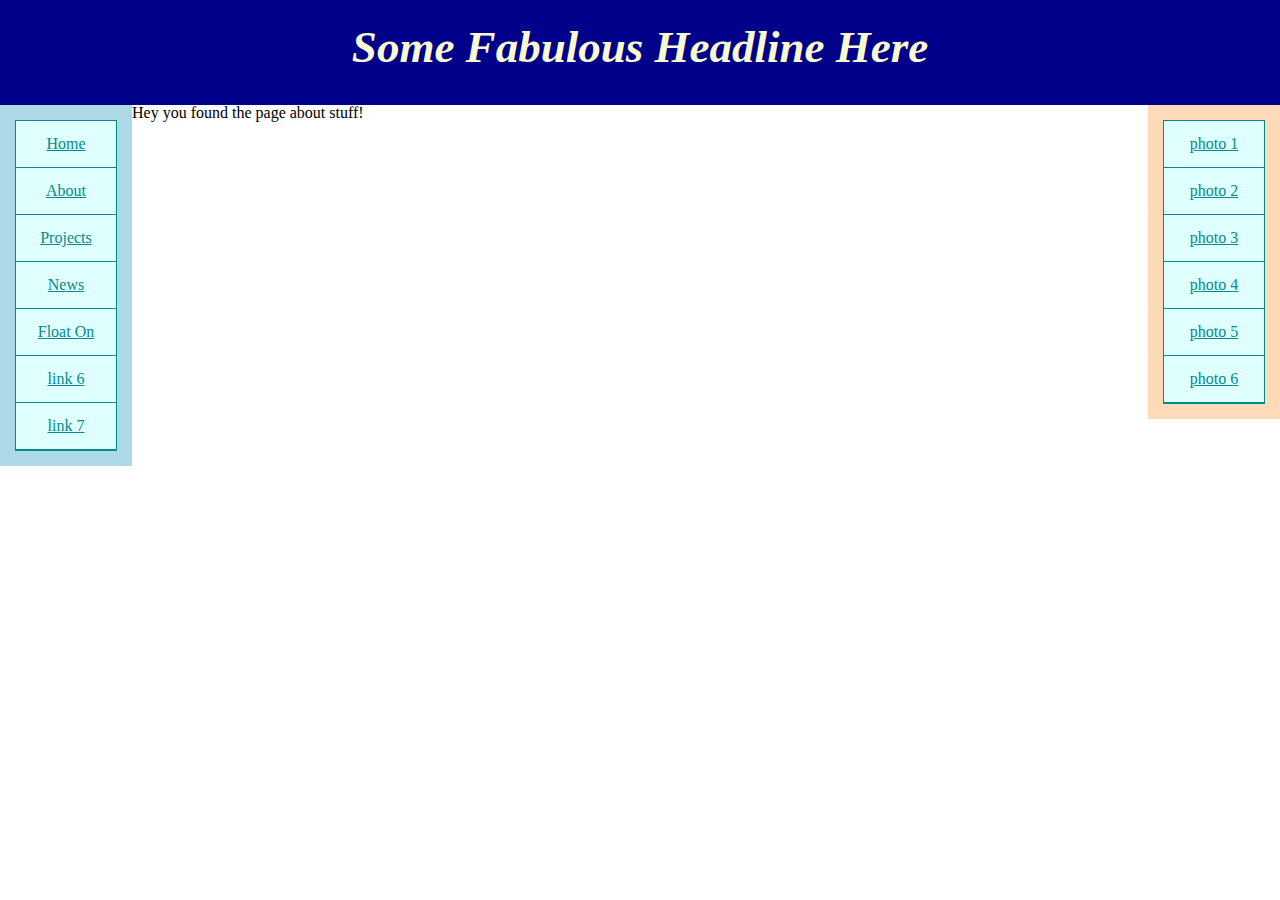
==== about.html @ f056abb1 "about.html page" ====
<!DOCTYPE html>
<html lang="en">

<head>
  <meta charset="utf-8" />
  <title>Mockup Assignment</title>
   <link rel="stylesheet" type="text/css" href="styles/meyer-reset.css">
  
  <link rel="stylesheet" type="text/css" href="styles/stylesheet.css">
</head>

<body>
  <article class="content-wrapper"><!-- content wrapper that encompases all my code so I cn center it on the page. -->
    
    
      <header><!-- headline and main nav -->
        <!-- header with an h1 -->
    <h1>Some Fabulous Headline Here</h1>
    
    <nav class="main-nav">
       <ul>
        <li><a href="index.html">Home</a></li>
        <li><a href="about.html">About</a></li>
        <li><a href="#">Projects</a></li>
        <li><a href="#">News</a></li>
        <li><a href="#">Float On</a></li>
        <li><a href="#">link 6</a></li>
        <li><a href="#">link 7</a></li>
      
      </ul>
    </nav>
    </header>
    
    <!-- Aside that contains an ul  with (a) tags going to new page-->
    
    <aside>
      <nav>
       <ul class="side-nav">
        <li><a href="#">photo 1</a></li>
        <li><a href="#">photo 2</a></li>
        <li><a href="#">photo 3</a></li>
        <li><a href="#">photo 4</a></li>
        <li><a href="#">photo 5</a></li>
        <li><a href="#">photo 6</a></li>
      
      </ul>
    </nav>
    </aside>
     <p> Hey you found the page about stuff!
    </p>
    
  
  
  </article>
  <!-- Footer with three images -->
  
  <footer>
    
    
    </footer>


</body>

</html>

  <!-- headline and main nav -->

  <!-- left bar with list of photos -->

  <!-- main area with photo and text -->

  <!-- footer with social media links -->

<!-- content wrapper that encompasses all my code so I can center it on the page -->
<!-- Header with an h1 -->
<!-- Nav with unordered list -->
<!-- Aside that contains an ul  with (a) tags going to new page-->
<!-- Article or section for gray area with a fig and figcaption -->
<!-- Footer with three images with links to those websites-->
---- styles/stylesheet.css ----
body {
   /* Change my background, and set global font family.*/
  
}

.content-wrapper { /* Center on page, set width */
}
header h1{
  /* make bigger and color, Change our font family to a sans serif. */
  font-size: 45px;
  font-family: Verdana;
  font-style: oblique;
  text-align: center;
  color: lightgoldenrodyellow;
  float: none;
  background-color: darkblue;
  padding-left: 25px;
  padding-right: 25px;
  padding-top: 25px;
  padding-bottom: 35px;
  
}

nav.main-nav {
  /* Change background color, remove bullets, border on each individual nav element, float the links, center our content within the links, width on links, font color, font change family*/
 
  background: lightblue;
  font-family: cursive;
  float:left;
  padding: 15px;
  border: 5px;
  line-height: 30px;
  
}
.main-nav ul {
  
  list-style-image: none;
  margin: 0;
  padding: 0;
  width: 100px;
  background-color: lightcyan;
  border: 1px solid darkcyan;
}

li a {
  display: block;
  color: darkcyan;
  padding: 8px 16px;
  text-decoration: underline;
  
}
li {
  text-align: center;
  border-bottom: 1px solid darkcyan;
}

aside {
  /*clear float, background color, float, font color */
  background: peachpuff;
  font-family: cursive;
  float: right;
  padding: 15px;
  border: 5px;
  line-height: 30px;
  
}

aside ul {
  /* clear both, links? */
  list-style-image: none;
  margin: 0;
  padding: 0;
  width: 100px;
  background-color: lightcyan;
  border: 1px solid darkcyan;
}

li a {
  display: block;
  color: darkcyan;
  padding: 8px 16px;
  text-decoration: underline;
}

li {
  text-align: center;
  border-bottom: 1px solid darkcyan;
  
}

article {
  
  /* background-color, float to the right?, font size*/

}

figure { 
  /* we want to center that using margin:auto, size of font */
}

footer {
  /* float the images, create links, center-links */
}
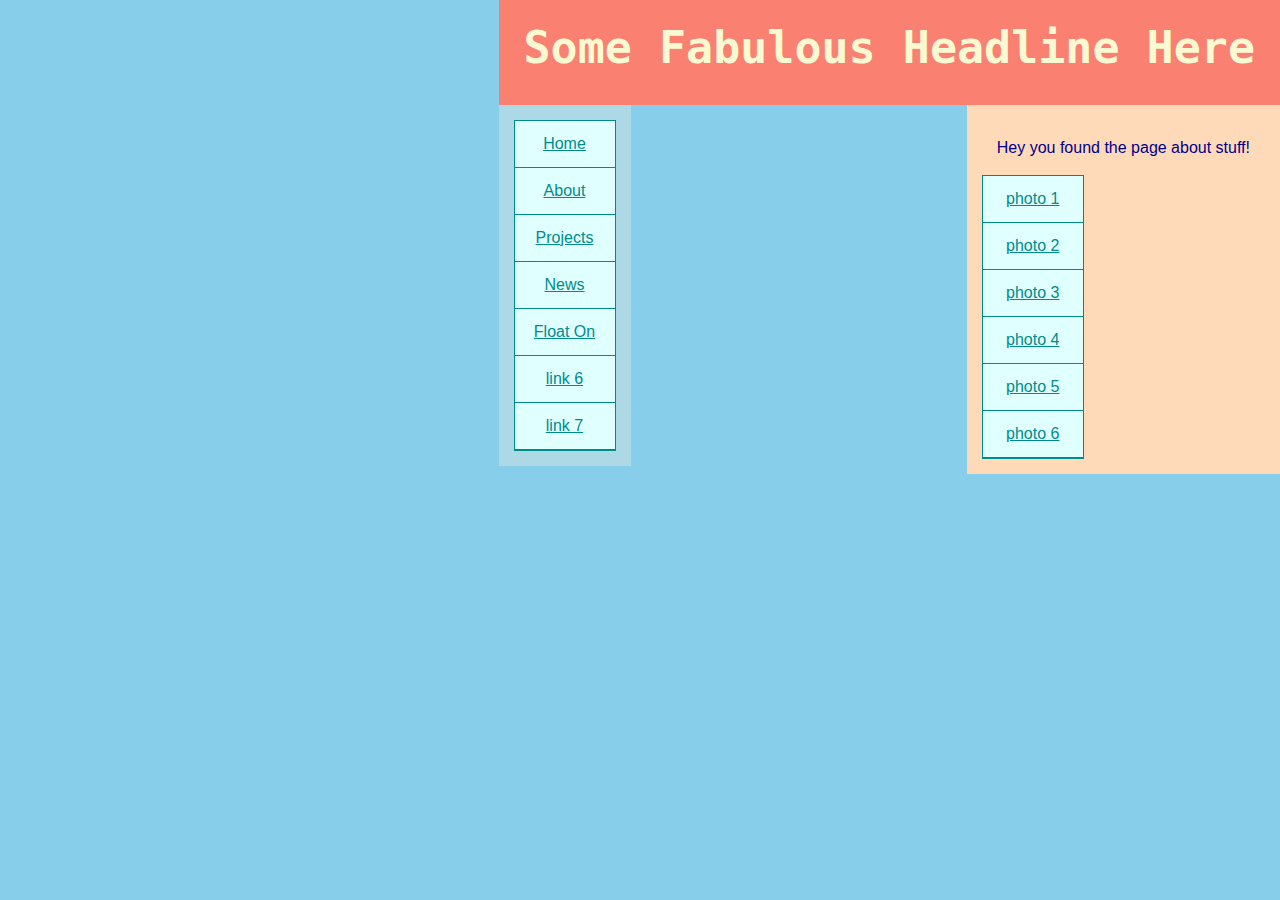
==== commit b42b4035: "updated about.html" ====
--- a/about.html
+++ b/about.html
@@ -34,6 +34,8 @@
     <!-- Aside that contains an ul  with (a) tags going to new page-->
     
     <aside>
+      <p> Hey you found the page about stuff!
+    </p>
       <nav>
        <ul class="side-nav">
         <li><a href="#">photo 1</a></li>
@@ -46,8 +48,7 @@
       </ul>
     </nav>
     </aside>
-     <p> Hey you found the page about stuff!
-    </p>
+     
     
   
   
--- a/styles/stylesheet.css
+++ b/styles/stylesheet.css
@@ -1,6 +1,7 @@
-body {
-   /* Change my background, and set global font family.*/
-  
+
+body  {
+   /* Change my background color.*/
+  background: skyblue;
 }
 
 .content-wrapper { /* Center on page, set width */
@@ -8,12 +9,12 @@
 header h1{
   /* make bigger and color, Change our font family to a sans serif. */
   font-size: 45px;
-  font-family: Verdana;
-  font-style: oblique;
+  font-family: monospace;
+  font-style: normal;
   text-align: center;
   color: lightgoldenrodyellow;
   float: none;
-  background-color: darkblue;
+  background-color: salmon;
   padding-left: 25px;
   padding-right: 25px;
   padding-top: 25px;
@@ -25,7 +26,8 @@
   /* Change background color, remove bullets, border on each individual nav element, float the links, center our content within the links, width on links, font color, font change family*/
  
   background: lightblue;
-  font-family: cursive;
+  font-family: sans-serif;
+  text-align: center;
   float:left;
   padding: 15px;
   border: 5px;
@@ -57,7 +59,7 @@
 aside {
   /*clear float, background color, float, font color */
   background: peachpuff;
-  font-family: cursive;
+  font-family: sans-serif;
   float: right;
   padding: 15px;
   border: 5px;
@@ -88,10 +90,23 @@
   
 }
 
+
 article {
   
   /* background-color, float to the right?, font size*/
+  background-color: skyblue;
+  padding-bottom: 208px;
+  float: right;
+}
 
+
+p{
+  text-align: center;
+  font-family: "Arial, Helvetica, sans-serif;
+  font-size: 12pr;
+  color: darkblue;
+  padding: 15px;
+  line-height: 25px;
 }
 
 figure { 
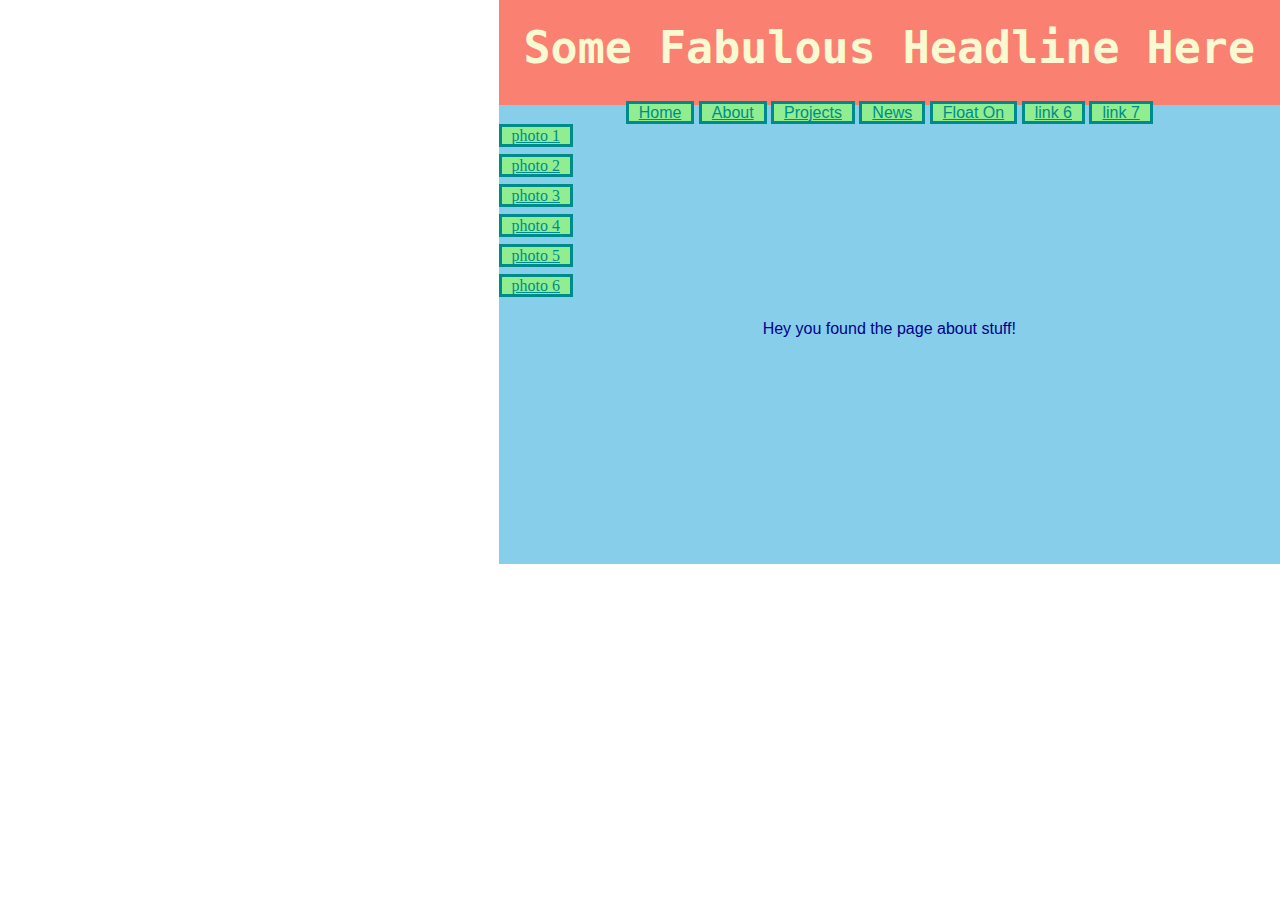
==== commit 7195fa13: "about" ====
--- a/about.html
+++ b/about.html
@@ -34,10 +34,8 @@
     <!-- Aside that contains an ul  with (a) tags going to new page-->
     
     <aside>
-      <p> Hey you found the page about stuff!
-    </p>
       <nav>
-       <ul class="side-nav">
+       <ul class="nav">
         <li><a href="#">photo 1</a></li>
         <li><a href="#">photo 2</a></li>
         <li><a href="#">photo 3</a></li>
@@ -49,7 +47,8 @@
     </nav>
     </aside>
      
-    
+      <p> Hey you found the page about stuff!
+    </p>
   
   
   </article>
--- a/styles/stylesheet.css
+++ b/styles/stylesheet.css
@@ -1,7 +1,6 @@
 
 body  {
    /* Change my background color.*/
-  background: skyblue;
 }
 
 .content-wrapper { /* Center on page, set width */
@@ -24,45 +23,25 @@
 
 nav.main-nav {
   /* Change background color, remove bullets, border on each individual nav element, float the links, center our content within the links, width on links, font color, font change family*/
- 
+  display: inline; 
   background: lightblue;
   font-family: sans-serif;
   text-align: center;
-  float:left;
-  padding: 15px;
-  border: 5px;
-  line-height: 30px;
-  
-}
-.main-nav ul {
-  
-  list-style-image: none;
-  margin: 0;
-  padding: 0;
-  width: 100px;
-  background-color: lightcyan;
-  border: 1px solid darkcyan;
+  float:center;
 }
 
-li a {
-  display: block;
-  color: darkcyan;
-  padding: 8px 16px;
-  text-decoration: underline;
+li {
+  display: inline;
+  list-style-image: none;
+  background-color: lightgreen;
+  border: 3px solid darkcyan;
   
-}
-li {
-  text-align: center;
-  border-bottom: 1px solid darkcyan;
 }
 
 aside {
   /*clear float, background color, float, font color */
-  background: peachpuff;
-  font-family: sans-serif;
-  float: right;
-  padding: 15px;
-  border: 5px;
+  float: none;
+  border: 10px;
   line-height: 30px;
   
 }
@@ -73,21 +52,13 @@
   margin: 0;
   padding: 0;
   width: 100px;
-  background-color: lightcyan;
-  border: 1px solid darkcyan;
+ 
 }
 
 li a {
-  display: block;
+  display: inline;
   color: darkcyan;
-  padding: 8px 16px;
-  text-decoration: underline;
-}
-
-li {
-  text-align: center;
-  border-bottom: 1px solid darkcyan;
-  
+  padding: 10px 10px 15px;
 }
 
 
@@ -102,7 +73,7 @@
 
 p{
   text-align: center;
-  font-family: "Arial, Helvetica, sans-serif;
+  font-family: sans-serif;
   font-size: 12pr;
   color: darkblue;
   padding: 15px;
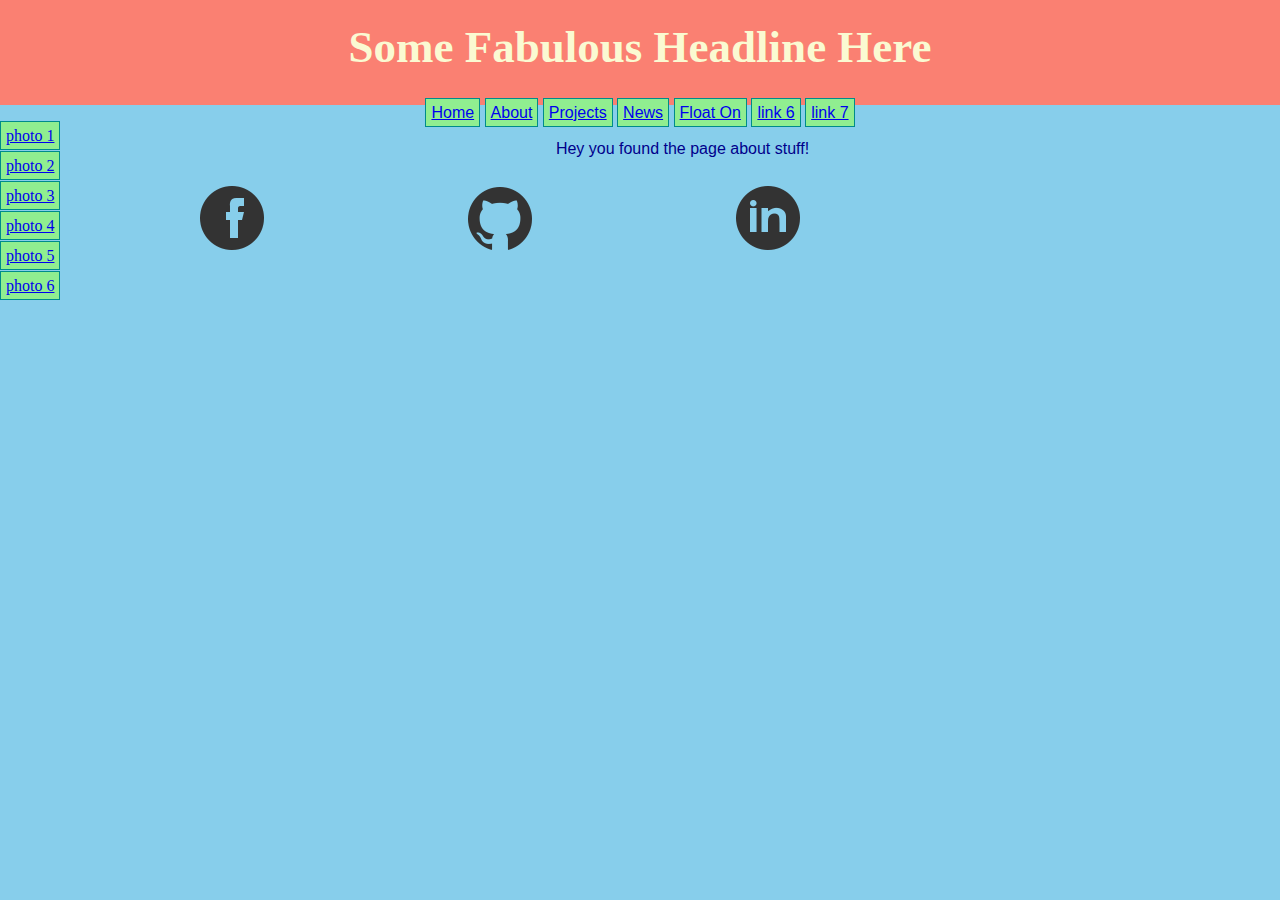
==== commit 599aebe4: "all" ====
--- a/about.html
+++ b/about.html
@@ -55,7 +55,9 @@
   <!-- Footer with three images -->
   
   <footer>
-    
+    <img src="images/facebook.png">
+    <img src="images/github.png">
+    <img src="images/linked-in.png">
     
     </footer>
 
--- a/styles/stylesheet.css
+++ b/styles/stylesheet.css
@@ -1,6 +1,7 @@
 
 body  {
    /* Change my background color.*/
+  background: skyblue;
 }
 
 .content-wrapper { /* Center on page, set width */
@@ -8,7 +9,7 @@
 header h1{
   /* make bigger and color, Change our font family to a sans serif. */
   font-size: 45px;
-  font-family: monospace;
+  font-family: cursive;
   font-style: normal;
   text-align: center;
   color: lightgoldenrodyellow;
@@ -23,8 +24,8 @@
 
 nav.main-nav {
   /* Change background color, remove bullets, border on each individual nav element, float the links, center our content within the links, width on links, font color, font change family*/
+  
   display: inline; 
-  background: lightblue;
   font-family: sans-serif;
   text-align: center;
   float:center;
@@ -32,15 +33,14 @@
 
 li {
   display: inline;
-  list-style-image: none;
   background-color: lightgreen;
-  border: 3px solid darkcyan;
+  border: 1px solid darkcyan;
+  padding: 5px;
   
 }
-
 aside {
   /*clear float, background color, float, font color */
-  float: none;
+  float: center;
   border: 10px;
   line-height: 30px;
   
@@ -48,42 +48,55 @@
 
 aside ul {
   /* clear both, links? */
-  list-style-image: none;
+  float: left;
   margin: 0;
   padding: 0;
   width: 100px;
  
 }
-
-li a {
-  display: inline;
-  color: darkcyan;
-  padding: 10px 10px 15px;
+a:hover {
+  background-color: mediumaquamarine;
+  padding: 2px;
+  
 }
-
-
+  
+}
 article {
   
   /* background-color, float to the right?, font size*/
+  align-content: stretch;
   background-color: skyblue;
-  padding-bottom: 208px;
-  float: right;
+  float: center;
+}
+
+img { 
+  padding-top:50px;
+  padding-right: 0;
+  padding-bottom: 0;
+  padding-left: 50px;
+  display:center;
+  float: center;
 }
 
 
 p{
   text-align: center;
   font-family: sans-serif;
-  font-size: 12pr;
+  font-size: 12pt;
   color: darkblue;
   padding: 15px;
   line-height: 25px;
+  float: center;
 }
 
 figure { 
   /* we want to center that using margin:auto, size of font */
 }
-
-footer {
+footer img{
   /* float the images, create links, center-links */
+  align-content: center;
+  padding-bottom: 10px;
+  padding-left: 100px;
+  padding-right: 100px;
+  padding-top: 10px;
 }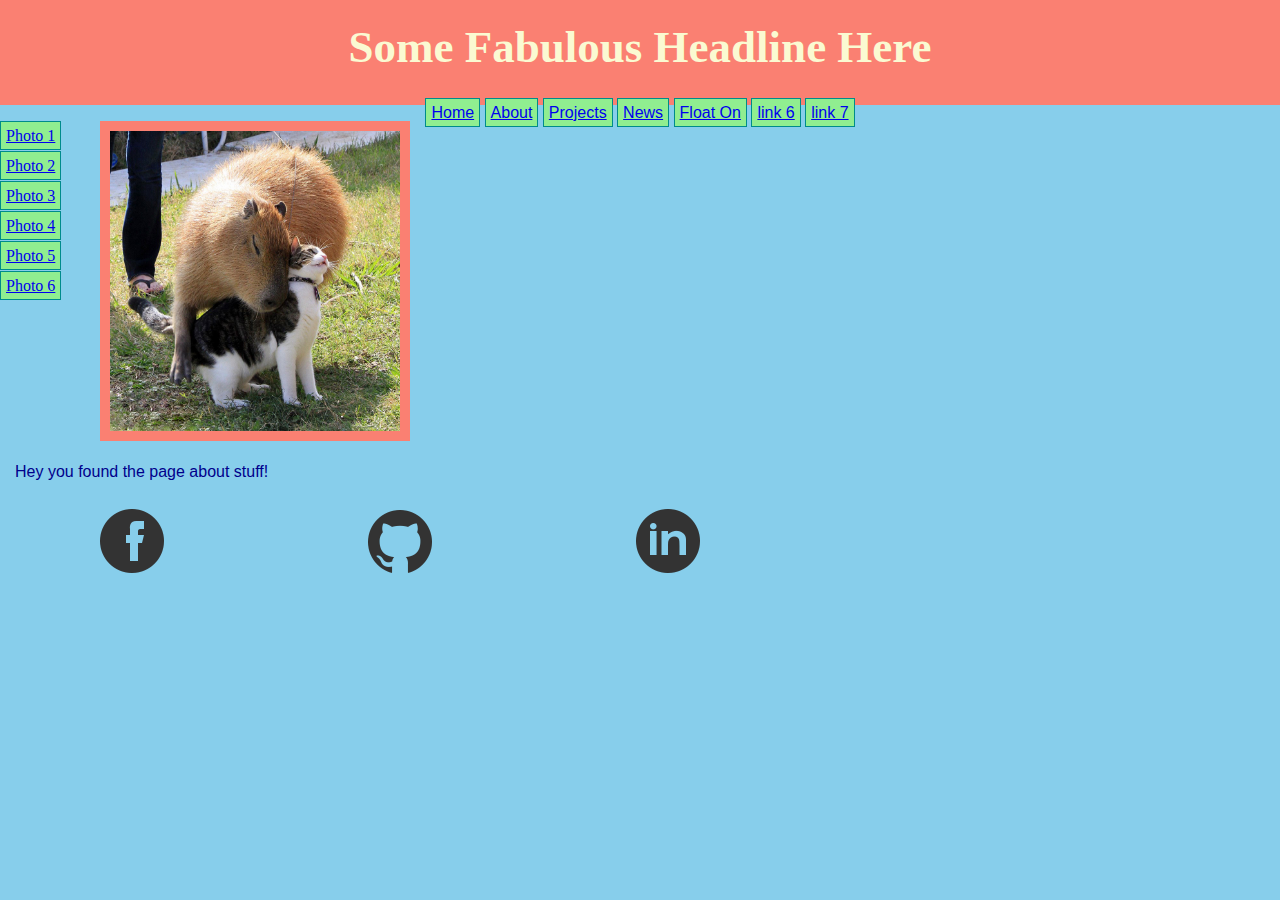
==== commit 099e10ef: "everything new this evening" ====
--- a/about.html
+++ b/about.html
@@ -36,17 +36,18 @@
     <aside>
       <nav>
        <ul class="nav">
-        <li><a href="#">photo 1</a></li>
-        <li><a href="#">photo 2</a></li>
-        <li><a href="#">photo 3</a></li>
-        <li><a href="#">photo 4</a></li>
-        <li><a href="#">photo 5</a></li>
-        <li><a href="#">photo 6</a></li>
+        <li><a href="#">Photo 1</a></li>
+        <li><a href="#">Photo 2</a></li>
+        <li><a href="#">Photo 3</a></li>
+        <li><a href="#">Photo 4</a></li>
+        <li><a href="#">Photo 5</a></li>
+        <li><a href="#">Photo 6</a></li>
       
       </ul>
     </nav>
     </aside>
-     
+    <img src="images/Capy%20and%20Cat.jpg " alt= "capybara and cat hugs" style= "width:290px; height:300px;" id="img2"/>
+  
       <p> Hey you found the page about stuff!
     </p>
   
--- a/styles/stylesheet.css
+++ b/styles/stylesheet.css
@@ -24,7 +24,6 @@
 
 nav.main-nav {
   /* Change background color, remove bullets, border on each individual nav element, float the links, center our content within the links, width on links, font color, font change family*/
-  
   display: inline; 
   font-family: sans-serif;
   text-align: center;
@@ -40,7 +39,6 @@
 }
 aside {
   /*clear float, background color, float, font color */
-  float: center;
   border: 10px;
   line-height: 30px;
   
@@ -57,6 +55,7 @@
 a:hover {
   background-color: mediumaquamarine;
   padding: 2px;
+ 
   
 }
   
@@ -69,18 +68,19 @@
   float: center;
 }
 
-img { 
-  padding-top:50px;
-  padding-right: 0;
-  padding-bottom: 0;
-  padding-left: 50px;
-  display:center;
+#img1 { 
+  border: 10px solid salmon;
+  display:contents;
   float: center;
 }
 
+#img2 {
+  border: 10px solid salmon;
+  float: center;
+}
 
 p{
-  text-align: center;
+  text-align: left;
   font-family: sans-serif;
   font-size: 12pt;
   color: darkblue;
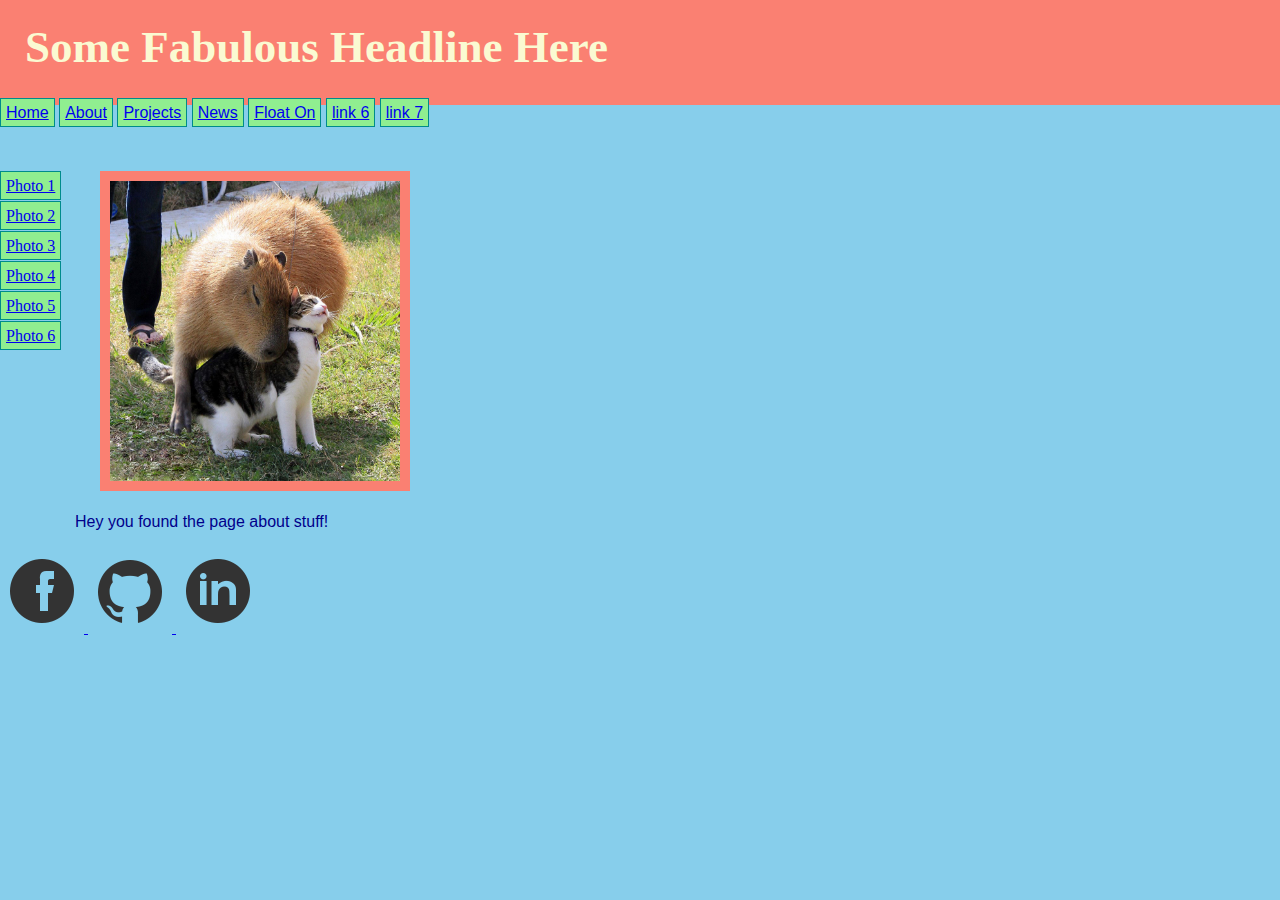
==== commit f789d178: "added projects.html" ====
--- a/about.html
+++ b/about.html
@@ -21,7 +21,7 @@
        <ul>
         <li><a href="index.html">Home</a></li>
         <li><a href="about.html">About</a></li>
-        <li><a href="#">Projects</a></li>
+        <li><a href="projects.html">Projects</a></li>
         <li><a href="#">News</a></li>
         <li><a href="#">Float On</a></li>
         <li><a href="#">link 6</a></li>
@@ -56,28 +56,17 @@
   <!-- Footer with three images -->
   
   <footer>
-    <img src="images/facebook.png">
-    <img src="images/github.png">
-    <img src="images/linked-in.png">
+    <a href= "https://www.facebook.com"> <img src="images/facebook.png" alt="Facebook logo">
+    </a>
+    <a href= "https://www.github.com"><img src="images/github.png" alt="github logo">
+    </a>
+    <a href= "https://www.linkedin.com">
+    <img src="images/linked-in.png" alt= "linked-in logo">
+    </a>
     
     </footer>
 
 
 </body>
 
-</html>
-
-  <!-- headline and main nav -->
-
-  <!-- left bar with list of photos -->
-
-  <!-- main area with photo and text -->
-
-  <!-- footer with social media links -->
-
-<!-- content wrapper that encompasses all my code so I can center it on the page -->
-<!-- Header with an h1 -->
-<!-- Nav with unordered list -->
-<!-- Aside that contains an ul  with (a) tags going to new page-->
-<!-- Article or section for gray area with a fig and figcaption -->
-<!-- Footer with three images with links to those websites-->+</html>--- a/styles/stylesheet.css
+++ b/styles/stylesheet.css
@@ -5,13 +5,17 @@
 }
 
 .content-wrapper { /* Center on page, set width */
+  float: center;
+  width:auto;
+
+        
 }
 header h1{
   /* make bigger and color, Change our font family to a sans serif. */
   font-size: 45px;
   font-family: cursive;
   font-style: normal;
-  text-align: center;
+  text-align: left;
   color: lightgoldenrodyellow;
   float: none;
   background-color: salmon;
@@ -19,14 +23,14 @@
   padding-right: 25px;
   padding-top: 25px;
   padding-bottom: 35px;
-  
+  border-bottom: salmon;
 }
 
 nav.main-nav {
   /* Change background color, remove bullets, border on each individual nav element, float the links, center our content within the links, width on links, font color, font change family*/
   display: inline; 
   font-family: sans-serif;
-  text-align: center;
+  text-align: left;
   float:center;
 }
 
@@ -48,30 +52,32 @@
   /* clear both, links? */
   float: left;
   margin: 0;
-  padding: 0;
+  padding: 10p;
   width: 100px;
  
 }
 a:hover {
   background-color: mediumaquamarine;
-  padding: 2px;
- 
-  
+  padding: inherit;
 }
-  
-}
+
 article {
   
   /* background-color, float to the right?, font size*/
-  align-content: stretch;
+  align-content: center;
   background-color: skyblue;
   float: center;
+}
+aside{
+  padding-top:50px;
+  float: inherit;
 }
 
 #img1 { 
   border: 10px solid salmon;
-  display:contents;
+  display:inherit;
   float: center;
+  
 }
 
 #img2 {
@@ -80,23 +86,25 @@
 }
 
 p{
-  text-align: left;
   font-family: sans-serif;
   font-size: 12pt;
   color: darkblue;
   padding: 15px;
+  padding-left: 75px;
   line-height: 25px;
   float: center;
 }
 
 figure { 
   /* we want to center that using margin:auto, size of font */
+  margin:auto;
+  font-size: 10pt;
 }
-footer img{
+footer img {
   /* float the images, create links, center-links */
   align-content: center;
   padding-bottom: 10px;
-  padding-left: 100px;
-  padding-right: 100px;
+  padding-left: 10px;
+  padding-right: 10px;
   padding-top: 10px;
 }